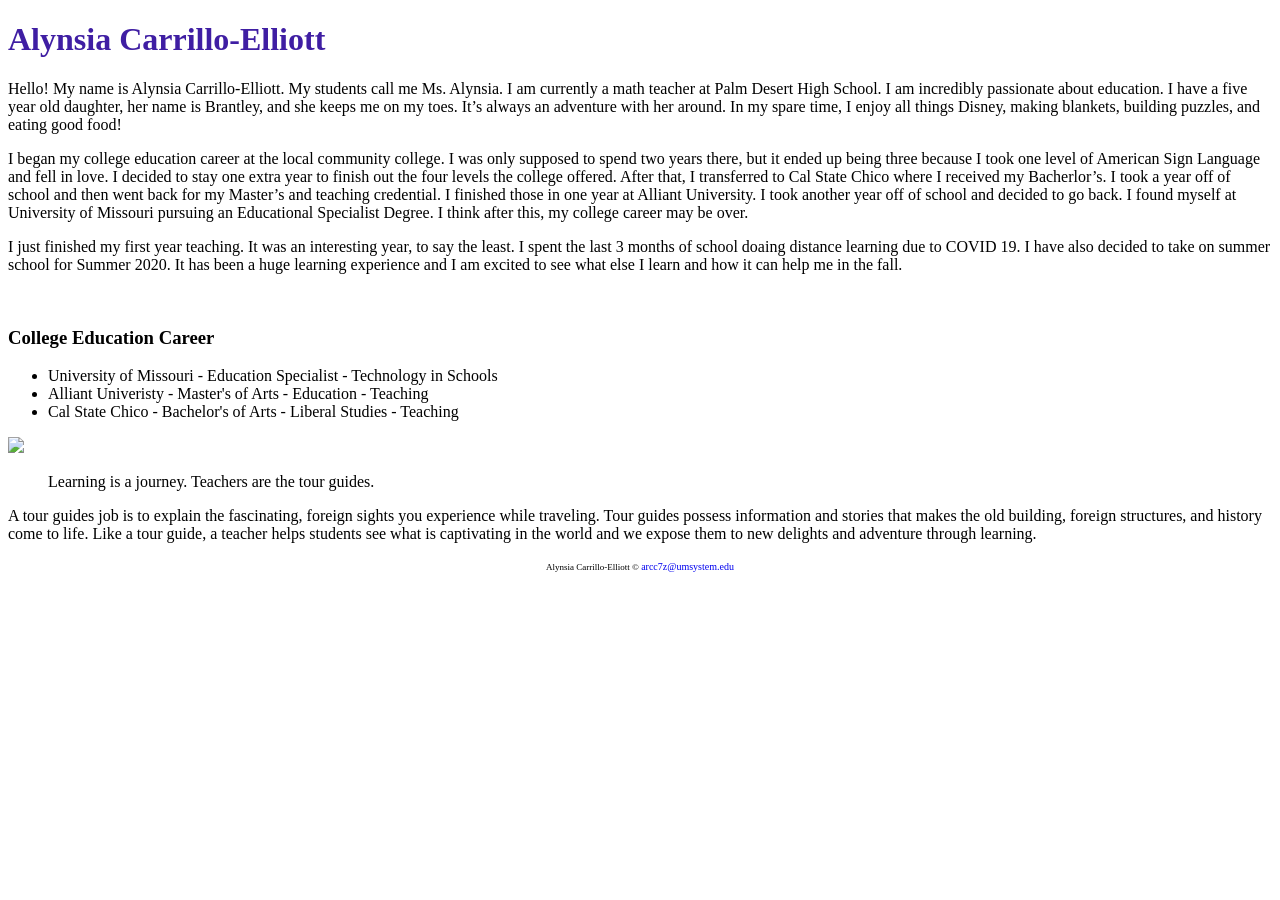
==== index.html @ 09c8d81f "Add files via upload" ====
<!DOCTYPE html>
<html lang="en-US">
<head>
    <link rel="stylesheet" href="style.css">
   
    <title>Home</title>
    <meta charset="utf-8">
</head>
<body>
     <!-- comment header  -->
    
<h1 id="header1">Alynsia Carrillo-Elliott</h1>

<p>Hello! My name is Alynsia Carrillo-Elliott. My students call me Ms. Alynsia. I am currently a math teacher at Palm Desert High School. I am incredibly passionate about education. I have a five year old daughter, her name is Brantley, and she keeps me on my toes. It’s always an adventure with her around. In my spare time, I enjoy all things Disney, making blankets, building puzzles, and eating good food!</p>

<p> I began my college education career at the local community college. I was only supposed to spend two years there, but it ended up being three because I took one level of American Sign Language and fell in love. I decided to stay one extra year to finish out the four levels the college offered. After that, I transferred to Cal State Chico where I received my Bacherlor’s. I took a year off of school and then went back for my Master’s and teaching credential. I finished those in one year at Alliant University. I took another year off of school and decided to go back. I found myself at University of Missouri pursuing an Educational Specialist Degree. I think after this, my college career may be over. </p>

<p>I just finished my first year teaching. It was an interesting year, to say the least. I spent the last 3 months of school doaing distance learning due to COVID 19. I have also decided to take on summer school for Summer 2020. It has been a huge learning experience and I am excited to see what else I learn and how it can help me in the fall. </p>


<br>
<h3>College Education Career</h3>
<ul>
    <li>University of Missouri - Education Specialist - Technology in Schools</li>
    <li>Alliant Univeristy - Master's of Arts - Education - Teaching</li>
    <li>Cal State Chico - Bachelor's of Arts - Liberal Studies - Teaching</li>
</ul>
<img src=alynsia1.jpg>
    

<blockquote>Learning is a journey. Teachers are the tour guides.</blockquote>
A tour guides job is to explain the fascinating, foreign sights you experience while traveling. Tour guides possess information and stories that makes the old building, foreign structures, and history come to life. Like a tour guide, a teacher helps students see what is captivating in the world and we expose them to new delights and adventure through learning.
    <br><br>
    
    <center><footer id="footer">
        
        Alynsia Carrillo-Elliott &copy; 
        <a href="mailto:arcc7z@umsystem.edu">arcc7z@umsystem.edu</a>
        </footer> </center>
    
  
</body>
</html>
---- style.css ----
#header1 {color: #3F1EA3}
#footer {font-size:9px}

a:hover {color: red}
a {text-decoration: none; font-size: 10px}
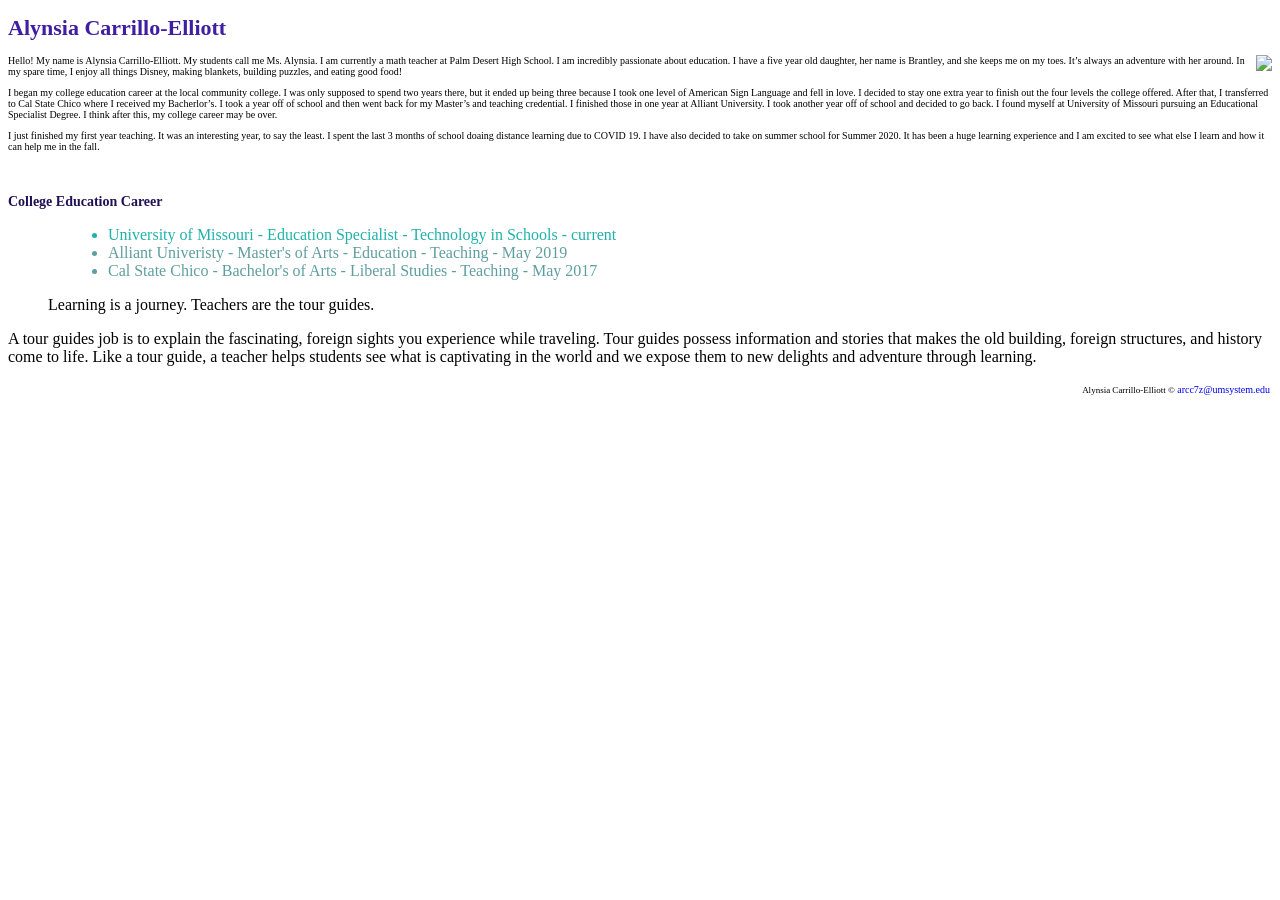
==== commit ed24c5e3: "Add files via upload" ====
--- a/index.html
+++ b/index.html
@@ -10,6 +10,8 @@
      <!-- comment header  -->
     
 <h1 id="header1">Alynsia Carrillo-Elliott</h1>
+    
+    <img id="headshot" src=alynsia1.jpg>
 
 <p>Hello! My name is Alynsia Carrillo-Elliott. My students call me Ms. Alynsia. I am currently a math teacher at Palm Desert High School. I am incredibly passionate about education. I have a five year old daughter, her name is Brantley, and she keeps me on my toes. It’s always an adventure with her around. In my spare time, I enjoy all things Disney, making blankets, building puzzles, and eating good food!</p>
 
@@ -18,25 +20,25 @@
 <p>I just finished my first year teaching. It was an interesting year, to say the least. I spent the last 3 months of school doaing distance learning due to COVID 19. I have also decided to take on summer school for Summer 2020. It has been a huge learning experience and I am excited to see what else I learn and how it can help me in the fall. </p>
 
 
+    
 <br>
-<h3>College Education Career</h3>
-<ul>
-    <li>University of Missouri - Education Specialist - Technology in Schools</li>
-    <li>Alliant Univeristy - Master's of Arts - Education - Teaching</li>
-    <li>Cal State Chico - Bachelor's of Arts - Liberal Studies - Teaching</li>
+<h3 id="header3">College Education Career</h3>
+<ul style="margin-left: 60px">
+    <li id="current">University of Missouri - Education Specialist - Technology in Schools - current    </li>
+    <li id="past">Alliant Univeristy - Master's of Arts - Education - Teaching - May 2019 </li>
+    <li id="past">Cal State Chico - Bachelor's of Arts - Liberal Studies - Teaching - May 2017 </li>
 </ul>
-<img src=alynsia1.jpg>
     
 
 <blockquote>Learning is a journey. Teachers are the tour guides.</blockquote>
 A tour guides job is to explain the fascinating, foreign sights you experience while traveling. Tour guides possess information and stories that makes the old building, foreign structures, and history come to life. Like a tour guide, a teacher helps students see what is captivating in the world and we expose them to new delights and adventure through learning.
     <br><br>
     
-    <center><footer id="footer">
+<footer id="footer">
         
         Alynsia Carrillo-Elliott &copy; 
         <a href="mailto:arcc7z@umsystem.edu">arcc7z@umsystem.edu</a>
-        </footer> </center>
+        </footer>
     
   
 </body>
--- a/style.css
+++ b/style.css
@@ -1,5 +1,9 @@
-#header1 {color: #3F1EA3}
-#footer {font-size:9px}
-
-a:hover {color: red}
-a {text-decoration: none; font-size: 10px}
+#header1 {font-family:cursive; font-size:22px; color:#3F1EA3}
+#footer {font-size:9px; position:absolute; right: 10px}
+#header3 {font-size:14px; color:#211053}
+a:hover {color:red}
+a {text-decoration:none; font-size:10px}
+p {font-size:10px; font-family:cursive}
+#current {color:lightseagreen}
+#past {color:cadetblue}
+#headshot {float:right}
